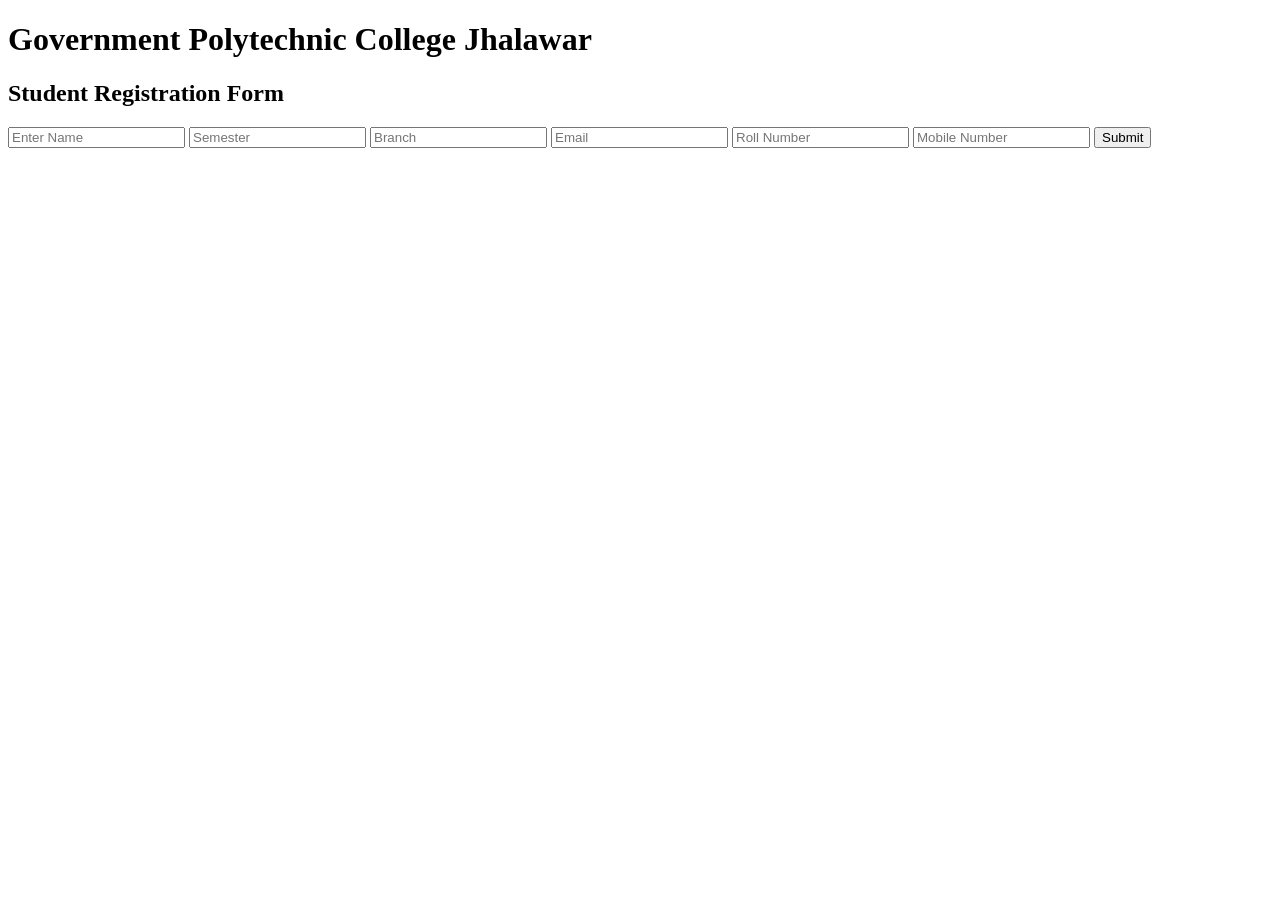
==== templates/add.html @ a3f2d828 "Student Management System" ====
<!DOCTYPE html>
<html>
<head>
    <title>Add Student</title>
    <link rel="stylesheet" href="{{ url_for('static', filename='style.css') }}">
</head>
<body>

<h1 class="college-title">
    Government Polytechnic College Jhalawar
</h1>

<div class="form-box">

<h2>Student Registration Form</h2>

<form action="/add" method="POST">

    <input type="text" name="name" placeholder="Enter Name" required>

    <input type="text" name="semester" placeholder="Semester" required>

    <input type="text" name="branch" placeholder="Branch" required>

    <input type="email" name="email" placeholder="Email" required>

    <input type="text" name="roll" placeholder="Roll Number" required>

    <input type="text" name="mobile" placeholder="Mobile Number" required>

    <button type="submit">Submit</button>

</form>

</div>

</body>
</html>
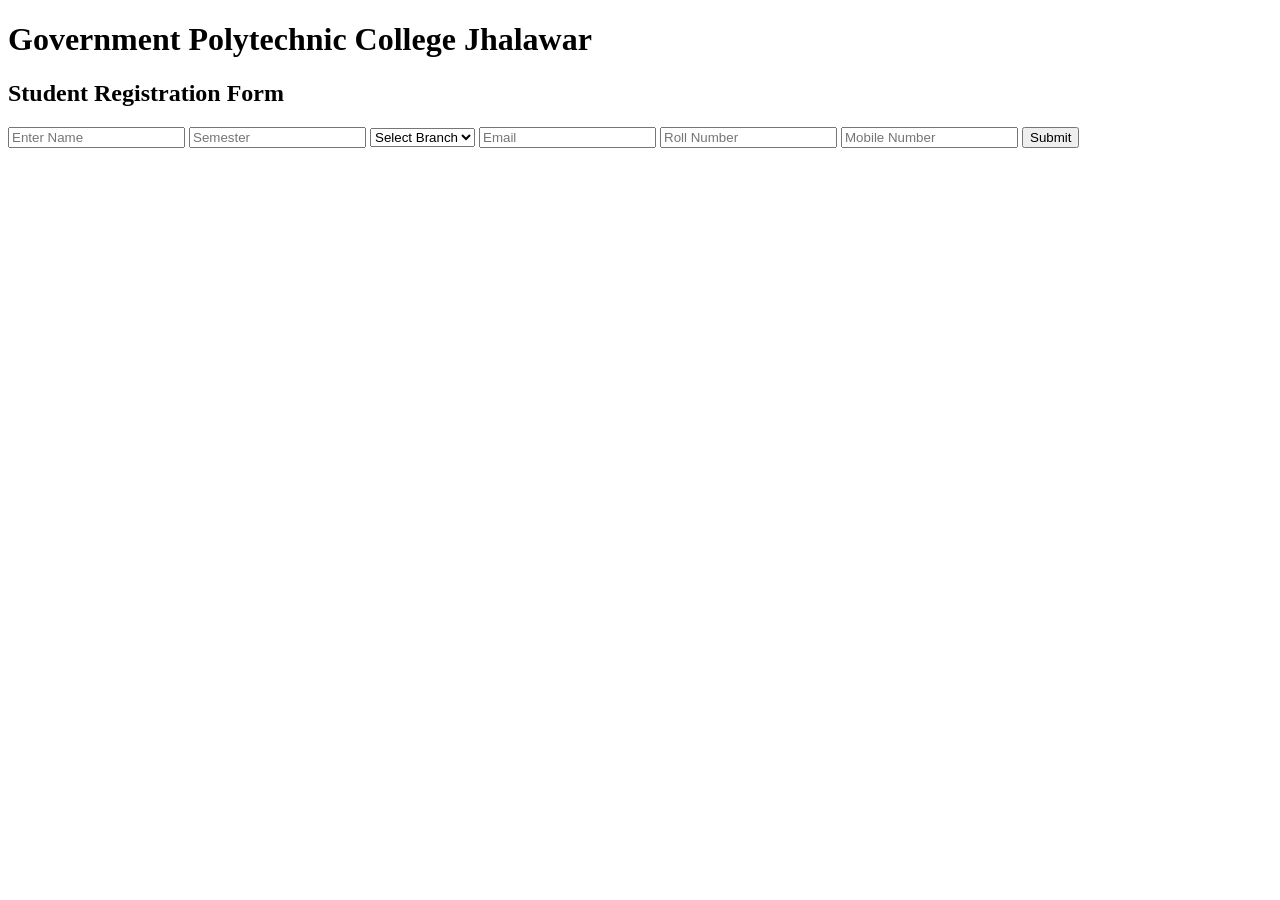
==== commit 8df06b97: "Added branch dropdown" ====
--- a/templates/add.html
+++ b/templates/add.html
@@ -20,7 +20,15 @@
 
     <input type="text" name="semester" placeholder="Semester" required>
 
-    <input type="text" name="branch" placeholder="Branch" required>
+    <select name="branch" required>
+        <option value="">Select Branch</option>
+        <option value="MA">Mechanical</option>
+        <option value="CSE">CSE</option>
+        <option value="EE">Electrical</option>
+        <option value="CIVIL">Civil</option>
+        <option value="ELECTRONICS">Electronics</option>
+         <option value="CHEMICAL">Chemical</option>
+    </select>
 
     <input type="email" name="email" placeholder="Email" required>
 
